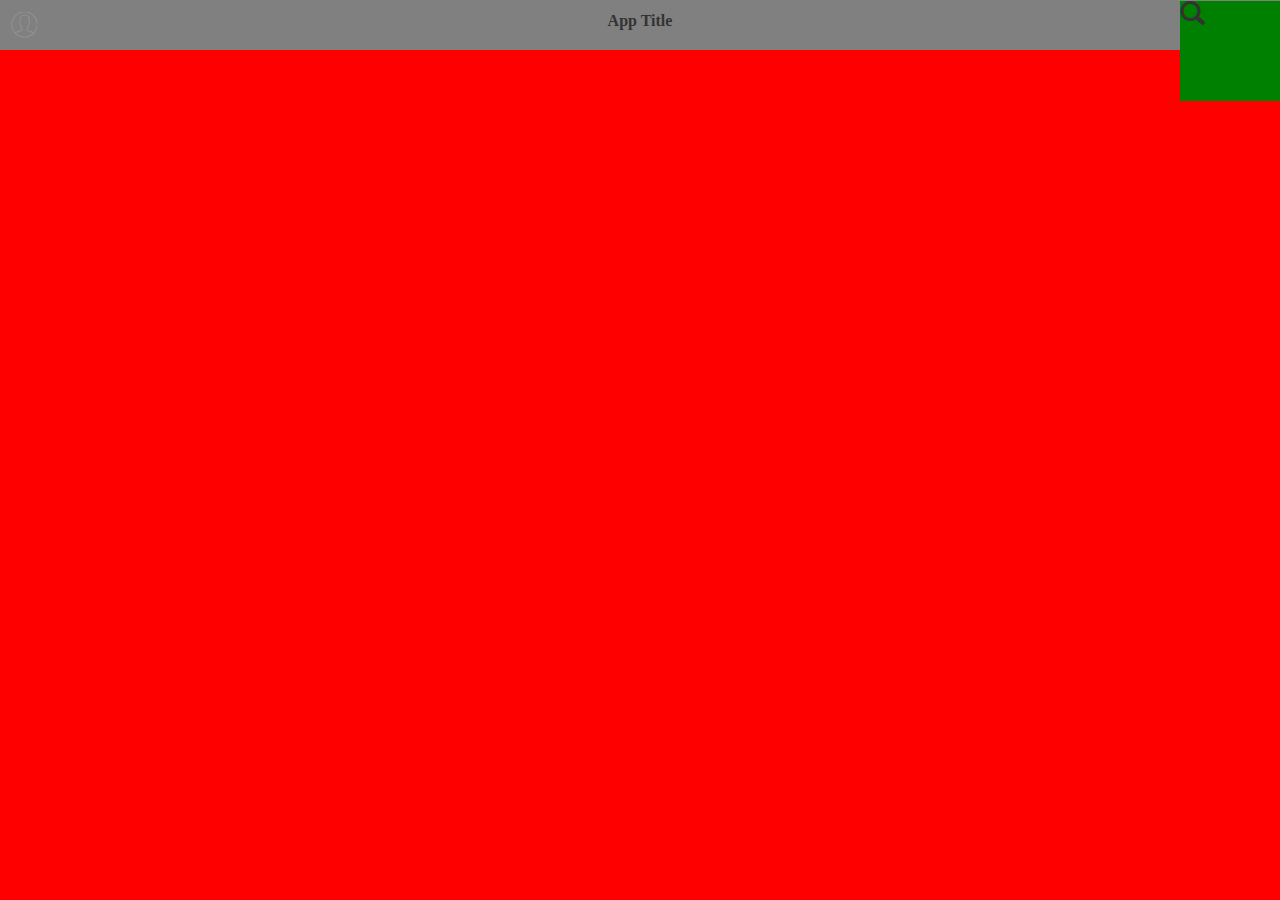
==== index.html @ a6d5f49a "Commit (10/6/14)" ====
<!doctype HTML>
<html>
	<head>
		<link rel="stylesheet" href="css/bootstrap.min.css">
		<link rel="stylesheet" href="css/style.css">
		<meta name="viewport" content="width=device-width, user-scalable=no" />
	</head>

	<body>
		<div class="menu">
			Stuff Here
		</div>
		<div class="row titlebar">
			<img src="images/account.png" class="login" />
			<div class="title">App Title</div>
			<span class="glyphicon glyphicon-search search"></span>
		</div>

		<script src="js/jquery-2.1.1.min.js"></script>
		<script src="js/bootstrap.min.js"></script>
	</body>
</html>
---- css/style.css ----
/* line 1, ../scss/style.scss */
body {
  background: red;
}

/* line 5, ../scss/style.scss */
.menu {
  width: 70%;
  display: none;
  position: absolute;
  background: orange;
  z-index: 9;
}

/* Title Bar */
/* line 14, ../scss/style.scss */
.titlebar {
  background: gray;
  height: 50px;
  /* expanding input CSS only */
}
/* line 18, ../scss/style.scss */
.titlebar .title {
  font-size: 16px;
  font-weight: bold;
  text-align: center;
  margin-top: 10px;
  font-family: "Georgia";
}
/* line 26, ../scss/style.scss */
.titlebar .login {
  width: 27px;
  margin: 11px 0 0 26px;
  position: absolute;
}
/* line 32, ../scss/style.scss */
.titlebar .search {
  width: 100px;
  font-size: 25px;
  background: green;
  position: absolute;
  right: 0;
  height: 100px;
}
/* line 43, ../scss/style.scss */
.titlebar #myInput {
  width: 30px;
  -webkit-transition: width 0.3s ease-in-out;
}
/* line 47, ../scss/style.scss */
.titlebar #myInput:focus {
  width: 100%;
  -webkit-transition: width 0.5s ease-in-out;
}
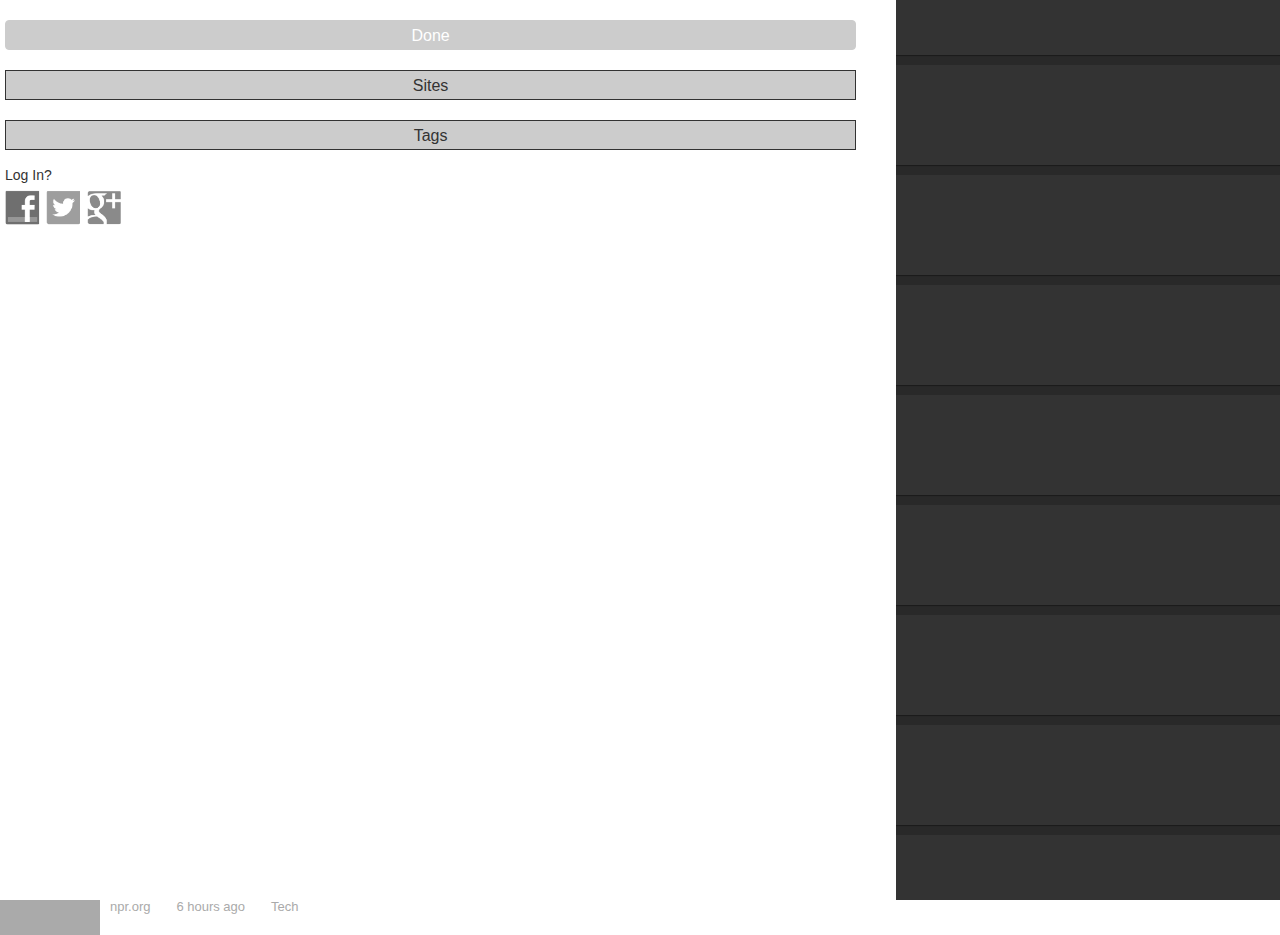
==== commit 3c690e6a: "For 10/20/14" ====
--- a/index.html
+++ b/index.html
@@ -8,15 +8,288 @@
 
 	<body>
 		<div class="menu">
-			Stuff Here
-		</div>
-		<div class="row titlebar">
+			<p><a class="btn btn-primary btn-md done" role="button">Done</a></p>
+
+
+			<p><a class="btn btn-primary btn-md sites" id="showmenusites" role="button">Sites</a></p>
+
+			<div class="menusites" style="display: none;">
+				<div class="input-group">
+  					<input type="text" class="form-control">
+				</div>
+
+				<div class="singleitem">
+					<div class="sitename">NPR</div>
+					<input type="checkbox" name="toggle" id="toggle">
+					<label for="toggle" class="onoffswitch"></label>
+				</div>
+
+				<div class="divideline"></div>
+
+				<div class="singleitem">
+					<div class="sitename">New York Times</div>
+				</div>
+
+				<div class="divideline"></div>
+
+				<div class="singleitem">
+					<div class="sitename">Huffington Post</div>
+				</div>
+
+				<div class="divideline"></div>
+
+				<div class="singleitem">
+					<div class="sitename">PBS</div>
+				</div>
+
+				<div class="divideline"></div>
+
+				<div class="singleitem">
+					<div class="sitename">Design Observer</div>
+				</div>
+
+				<div class="divideline"></div>
+
+				<div class="singleitem">
+					<div class="sitename">BBC News</div>
+				</div>
+
+				<div class="divideline"></div>
+
+				<div class="singleitem">
+					<div class="sitename">Upworthy</div>
+				</div>
+
+
+			</div>
+
+
+			<p><a class="btn btn-primary btn-md tags" id="showmenutags" role="button">Tags</a></p>
+
+			<div class="menutags" style="display: none;">
+				<div class="input-group">
+  				<input type="text" class="form-control">
+				</div>
+
+				<div class="singleitem">
+					<div class="sitename">Design</div>
+				</div>
+
+				<div class="divideline"></div>
+
+				<div class="singleitem">
+					<div class="sitename">Animals</div>
+				</div>
+
+				<div class="divideline"></div>
+
+				<div class="singleitem">
+					<div class="sitename">Gaming</div>
+				</div>
+
+				<div class="divideline"></div>
+
+				<div class="singleitem">
+					<div class="sitename">Music</div>
+				</div>
+
+				<div class="divideline"></div>
+
+				<div class="singleitem">
+					<div class="sitename">UX/UI</div>
+				</div>
+
+				<div class="divideline"></div>
+
+				<div class="singleitem">
+					<div class="sitename">Politics</div>
+				</div>
+
+				<div class="divideline"></div>
+
+				<div class="singleitem">
+					<div class="sitename">Technology</div>
+				</div>
+
+
+			</div>
+
+			<div class="loginsmtext">Log In?</div>
+
+			<div class="smcontainer">
+			<img src="images/facebook.png" class="smicon" />
+			<img src="images/twitter.png" class="smicon" />
+			<img src="images/googleplus.png" class="smicon" />
+		</div>
+
+		</div>
+
+
+		<div class="grayout">
+		</div>
+		<div class="wrap titlebar">
 			<img src="images/account.png" class="login" />
 			<div class="title">App Title</div>
-			<span class="glyphicon glyphicon-search search"></span>
-		</div>
+			<img src="images/search.png" class="search" />
+			<!-- <span class="glyphicon glyphicon-search search"></span> -->
+		</div>
+
+		<div class="wrap article-list">
+			<div class="wrap single">
+				<div class="placeholderimage">
+				</div>
+				<p class="articletitle">Lorem Ipsum Dolor Sit Amet</p>
+
+				<p class="articlebody">Maecenas mattis nulla eget maur element, nec dapibus est... </p>
+
+				<div class="varible">
+				<ul class="variablelist">
+				<li>npr.org</a></li>
+				<li>6 hours ago</a></li>
+				<li>Tech</a></li>
+				</ul>
+				</div>
+		</div>
+
+		<div class="wrap article-list">
+			<div class="wrap single">
+				<div class="placeholderimage">
+				</div>
+				<p class="articletitle">Lorem Ipsum Dolor Sit Amet</p>
+
+				<p class="articlebody">Maecenas mattis nulla eget maur element, nec dapibus est... </p>
+
+				<div class="varible">
+				<ul class="variablelist">
+				<li>npr.org</a></li>
+				<li>6 hours ago</a></li>
+				<li>Tech</a></li>
+				</ul>
+				</div>
+		</div>
+
+
+		<div class="wrap article-list">
+			<div class="wrap single">
+				<div class="placeholderimage">
+				</div>
+				<p class="articletitle">Lorem Ipsum Dolor Sit Amet</p>
+
+				<p class="articlebody">Maecenas mattis nulla eget maur element, nec dapibus est... </p>
+
+				<div class="varible">
+				<ul class="variablelist">
+				<li>npr.org</a></li>
+				<li>6 hours ago</a></li>
+				<li>Tech</a></li>
+				</ul>
+				</div>
+		</div>
+
+
+		<div class="wrap article-list">
+			<div class="wrap single">
+				<div class="placeholderimage">
+				</div>
+				<p class="articletitle">Lorem Ipsum Dolor Sit Amet</p>
+
+				<p class="articlebody">Maecenas mattis nulla eget maur element, nec dapibus est... </p>
+
+				<div class="varible">
+				<ul class="variablelist">
+				<li>npr.org</a></li>
+				<li>6 hours ago</a></li>
+				<li>Tech</a></li>
+				</ul>
+				</div>
+		</div>
+
+
+		<div class="wrap article-list">
+			<div class="wrap single">
+				<div class="placeholderimage">
+				</div>
+				<p class="articletitle">Lorem Ipsum Dolor Sit Amet</p>
+
+				<p class="articlebody">Maecenas mattis nulla eget maur element, nec dapibus est... </p>
+
+				<div class="varible">
+				<ul class="variablelist">
+				<li>npr.org</a></li>
+				<li>6 hours ago</a></li>
+				<li>Tech</a></li>
+				</ul>
+				</div>
+		</div>
+
+		<div class="wrap article-list">
+			<div class="wrap single">
+				<div class="placeholderimage">
+				</div>
+				<p class="articletitle">Lorem Ipsum Dolor Sit Amet</p>
+
+				<p class="articlebody">Maecenas mattis nulla eget maur element, nec dapibus est... </p>
+
+				<div class="varible">
+				<ul class="variablelist">
+				<li>npr.org</a></li>
+				<li>6 hours ago</a></li>
+				<li>Tech</a></li>
+				</ul>
+				</div>
+		</div>
+
+		<div class="wrap article-list">
+			<div class="wrap single">
+				<div class="placeholderimage">
+				</div>
+				<p class="articletitle">Lorem Ipsum Dolor Sit Amet</p>
+
+				<p class="articlebody">Maecenas mattis nulla eget maur element, nec dapibus est... </p>
+
+				<div class="varible">
+				<ul class="variablelist">
+				<li>npr.org</a></li>
+				<li>6 hours ago</a></li>
+				<li>Tech</a></li>
+				</ul>
+				</div>
+		</div>
+
+		<div class="wrap article-list">
+			<div class="wrap single">
+				<div class="placeholderimage">
+				</div>
+				<p class="articletitle">Lorem Ipsum Dolor Sit Amet</p>
+
+				<p class="articlebody">Maecenas mattis nulla eget maur element, nec dapibus est... </p>
+
+				<div class="varible">
+				<ul class="variablelist">
+				<li>npr.org</a></li>
+				<li>6 hours ago</a></li>
+				<li>Tech</a></li>
+				</ul>
+				</div>
+		</div>
+
 
 		<script src="js/jquery-2.1.1.min.js"></script>
 		<script src="js/bootstrap.min.js"></script>
+
+
+  <script>$(document).ready(function() {
+        $('#showmenutags').click(function() {
+                $('.menutags').slideToggle("fast");
+        });
+    });</script>
+
+      <script>$(document).ready(function() {
+        $('#showmenusites').click(function() {
+                $('.menusites').slideToggle("fast");
+        });
+    });</script>
+
+
 	</body>
 </html>--- a/css/style.css
+++ b/css/style.css
@@ -1,54 +1,411 @@
 /* line 1, ../scss/style.scss */
 body {
-  background: red;
+  background: #ccc;
 }
 
 /* line 5, ../scss/style.scss */
+.divideline {
+  width: 90%;
+  margin: 0 auto;
+  height: 1px;
+  background-color: #999;
+  margin-top: 15px;
+}
+
+/* line 13, ../scss/style.scss */
 .menu {
   width: 70%;
-  display: none;
-  position: absolute;
-  background: orange;
+  height: 100%;
+  /*display:none;*/
+  position: absolute;
+  background: #fff;
   z-index: 9;
+}
+/* line 21, ../scss/style.scss */
+.menu .done {
+  width: 95%;
+  height: 30px;
+  background-color: #ccc;
+  border-color: #ccc;
+  margin-top: 20px;
+  margin-left: 5px;
+  padding-top: 4px;
+  font-size: 16px;
+  font-family: 'Avenir', Helvetica, Arial, sans-serif;
+  font-weight: 400;
+}
+/* line 34, ../scss/style.scss */
+.menu .tags {
+  width: 95%;
+  height: 30px;
+  background-color: #ccc;
+  color: #333;
+  margin-top: 10px;
+  margin-left: 5px;
+  padding-top: 4px;
+  font-size: 16px;
+  font-family: 'Avenir', Helvetica, Arial, sans-serif;
+  font-weight: 400;
+  border: 1px solid;
+  border-radius: 0px;
+}
+/* line 49, ../scss/style.scss */
+.menu .menutags {
+  width: 95%;
+  height: 340px;
+  background-color: #eee;
+  margin-top: -10px;
+  margin-left: 5px;
+}
+/* line 56, ../scss/style.scss */
+.menu .menutags .input-group {
+  width: 95%;
+}
+/* line 60, ../scss/style.scss */
+.menu .menutags .form-control {
+  margin-left: 5px;
+  margin-top: 10px;
+  margin-bottom: 10px;
+}
+/* line 67, ../scss/style.scss */
+.menu .menutags .input-group .form-control:last-child, .menu .menutags .input-group-addon:last-child, .menu .menutags .input-group-btn:last-child > .btn, .menu .menutags .input-group-btn:last-child > .btn-group > .btn, .menu .menutags .input-group-btn:last-child > .dropdown-toggle, .menu .menutags .input-group-btn:first-child > .btn:not(:first-child), .menu .menutags .input-group-btn:first-child > .btn-group:not(:first-child) > .btn {
+  border-top-left-radius: 4px;
+  border-bottom-left-radius: 4px;
+}
+/* line 72, ../scss/style.scss */
+.menu .menutags .input-group .form-control:first-child, .menu .menutags .input-group-addon:first-child, .menu .menutags .input-group-btn:first-child > .btn, .menu .menutags .input-group-btn:first-child > .btn-group > .btn, .menu .menutags .input-group-btn:first-child > .dropdown-toggle, .menu .menutags .input-group-btn:last-child > .btn:not(:last-child):not(.dropdown-toggle), .menu .menutags .input-group-btn:last-child > .btn-group:not(:last-child) > .btn {
+  border-top-right-radius: 4px;
+  border-bottom-right-radius: 4px;
+}
+/* line 77, ../scss/style.scss */
+.menu .menutags .singleitem {
+  width: 95%;
+  height: 20px;
+  margin-left: 5px;
+  margin-top: 5px;
+}
+/* line 83, ../scss/style.scss */
+.menu .menutags .singleitem .sitename {
+  font-family: 'Avenir', Helvetica, Arial, sans-serif;
+  font-weight: 400;
+  color: #333;
+  float: left;
+  margin-top: 5px;
+  margin-left: 5px;
+}
+/* line 92, ../scss/style.scss */
+.menu .menutags .singleitem .onoffswitch {
+  float: right;
+  margin-right: 5px;
+}
+/* line 97, ../scss/style.scss */
+.menu .menutags .singleitem input#toggle {
+  max-height: 0;
+  max-width: 0;
+  opacity: 0;
+}
+/* line 103, ../scss/style.scss */
+.menu .menutags .singleitem input#toggle + label {
+  display: block;
+  position: relative;
+  box-shadow: inset 0 0 0px 1px #d5d5d5;
+  text-indent: -5000px;
+  height: 25px;
+  width: 50px;
+  border-radius: 15px;
+}
+/* line 113, ../scss/style.scss */
+.menu .menutags .singleitem input#toggle + label:before {
+  content: "";
+  position: absolute;
+  display: block;
+  height: 25px;
+  width: 25px;
+  top: 0;
+  left: 0;
+  border-radius: 15px;
+  background: rgba(19, 191, 17, 0);
+  -moz-transition: .25s ease-in-out;
+  -webkit-transition: .25s ease-in-out;
+  transition: .25s ease-in-out;
+}
+/* line 128, ../scss/style.scss */
+.menu .menutags .singleitem input#toggle + label:after {
+  content: "";
+  position: absolute;
+  display: block;
+  height: 25px;
+  width: 25px;
+  top: 0;
+  left: 0px;
+  border-radius: 15px;
+  background: white;
+  box-shadow: inset 0 0 0 1px rgba(0, 0, 0, 0.2), 0 2px 4px rgba(0, 0, 0, 0.2);
+  -moz-transition: .25s ease-in-out;
+  -webkit-transition: .25s ease-in-out;
+  transition: .25s ease-in-out;
+}
+/* line 144, ../scss/style.scss */
+.menu .menutags .singleitem input#toggle:checked + label:before {
+  width: 50px;
+  background: #13bf11;
+}
+/* line 149, ../scss/style.scss */
+.menu .menutags .singleitem input#toggle:checked + label:after {
+  left: 30px;
+  box-shadow: inset 0 0 0 1px #13bf11, 0 2px 4px rgba(0, 0, 0, 0.2);
+}
+/* line 158, ../scss/style.scss */
+.menu .sites {
+  width: 95%;
+  height: 30px;
+  background-color: #ccc;
+  color: #333;
+  margin-top: 10px;
+  margin-left: 5px;
+  padding-top: 4px;
+  font-size: 16px;
+  font-family: 'Avenir', Helvetica, Arial, sans-serif;
+  font-weight: 400;
+  border: 1px solid;
+  border-radius: 0px;
+}
+/* line 173, ../scss/style.scss */
+.menu .menusites {
+  width: 95%;
+  height: 340px;
+  background-color: #eee;
+  margin-top: -10px;
+  margin-left: 5px;
+}
+/* line 181, ../scss/style.scss */
+.menu .menusites .input-group {
+  width: 95%;
+}
+/* line 185, ../scss/style.scss */
+.menu .menusites .form-control {
+  margin-left: 5px;
+  margin-top: 10px;
+  margin-bottom: 10px;
+}
+/* line 192, ../scss/style.scss */
+.menu .menusites .input-group .form-control:last-child, .menu .menusites .input-group-addon:last-child, .menu .menusites .input-group-btn:last-child > .btn, .menu .menusites .input-group-btn:last-child > .btn-group > .btn, .menu .menusites .input-group-btn:last-child > .dropdown-toggle, .menu .menusites .input-group-btn:first-child > .btn:not(:first-child), .menu .menusites .input-group-btn:first-child > .btn-group:not(:first-child) > .btn {
+  border-top-left-radius: 4px;
+  border-bottom-left-radius: 4px;
+}
+/* line 197, ../scss/style.scss */
+.menu .menusites .input-group .form-control:first-child, .menu .menusites .input-group-addon:first-child, .menu .menusites .input-group-btn:first-child > .btn, .menu .menusites .input-group-btn:first-child > .btn-group > .btn, .menu .menusites .input-group-btn:first-child > .dropdown-toggle, .menu .menusites .input-group-btn:last-child > .btn:not(:last-child):not(.dropdown-toggle), .menu .menusites .input-group-btn:last-child > .btn-group:not(:last-child) > .btn {
+  border-top-right-radius: 4px;
+  border-bottom-right-radius: 4px;
+}
+/* line 202, ../scss/style.scss */
+.menu .menusites .singleitem {
+  width: 95%;
+  height: 20px;
+  margin-left: 5px;
+  margin-top: 5px;
+}
+/* line 208, ../scss/style.scss */
+.menu .menusites .singleitem .sitename {
+  font-family: 'Avenir', Helvetica, Arial, sans-serif;
+  font-weight: 400;
+  color: #333;
+  float: left;
+  margin-top: 5px;
+  margin-left: 5px;
+}
+/* line 217, ../scss/style.scss */
+.menu .menusites .singleitem .onoffswitch {
+  float: right;
+  margin-right: 5px;
+}
+/* line 222, ../scss/style.scss */
+.menu .menusites .singleitem input#toggle {
+  max-height: 0;
+  max-width: 0;
+  opacity: 0;
+}
+/* line 228, ../scss/style.scss */
+.menu .menusites .singleitem input#toggle + label {
+  display: block;
+  position: relative;
+  box-shadow: inset 0 0 0px 1px #d5d5d5;
+  text-indent: -5000px;
+  height: 25px;
+  width: 50px;
+  border-radius: 15px;
+}
+/* line 238, ../scss/style.scss */
+.menu .menusites .singleitem input#toggle + label:before {
+  content: "";
+  position: absolute;
+  display: block;
+  height: 25px;
+  width: 25px;
+  top: 0;
+  left: 0;
+  border-radius: 15px;
+  background: rgba(19, 191, 17, 0);
+  -moz-transition: .25s ease-in-out;
+  -webkit-transition: .25s ease-in-out;
+  transition: .25s ease-in-out;
+}
+/* line 253, ../scss/style.scss */
+.menu .menusites .singleitem input#toggle + label:after {
+  content: "";
+  position: absolute;
+  display: block;
+  height: 25px;
+  width: 25px;
+  top: 0;
+  left: 0px;
+  border-radius: 15px;
+  background: white;
+  box-shadow: inset 0 0 0 1px rgba(0, 0, 0, 0.2), 0 2px 4px rgba(0, 0, 0, 0.2);
+  -moz-transition: .25s ease-in-out;
+  -webkit-transition: .25s ease-in-out;
+  transition: .25s ease-in-out;
+}
+/* line 269, ../scss/style.scss */
+.menu .menusites .singleitem input#toggle:checked + label:before {
+  width: 50px;
+  background: #13bf11;
+}
+/* line 274, ../scss/style.scss */
+.menu .menusites .singleitem input#toggle:checked + label:after {
+  left: 30px;
+  box-shadow: inset 0 0 0 1px #13bf11, 0 2px 4px rgba(0, 0, 0, 0.2);
+}
+/* line 284, ../scss/style.scss */
+.menu .loginsmtext {
+  font-size: 14px;
+  font-family: 'Avenir', Helvetica, Arial, sans-serif;
+  font-weight: 400;
+  margin-left: 5px;
+  margin-top: 15px;
+}
+/* line 292, ../scss/style.scss */
+.menu .smcontainer {
+  width: 100%;
+  margin-left: 5px;
+  margin-top: 5px;
+}
+/* line 298, ../scss/style.scss */
+.menu .smicon {
+  width: 35px;
+  margin-right: 2px;
+}
+
+/* line 306, ../scss/style.scss */
+.grayout {
+  width: 100%;
+  height: 100%;
+  /*display:none;*/
+  position: absolute;
+  background: #000;
+  z-index: 8;
+  opacity: 0.8;
+  filter: alpha(opacity=80);
+  /* For IE8 and earlier */
 }
 
 /* Title Bar */
-/* line 14, ../scss/style.scss */
+/* line 318, ../scss/style.scss */
 .titlebar {
-  background: gray;
-  height: 50px;
+  background: #fff;
+  height: 55px;
+  box-shadow: 0px 1px 1px #888888;
   /* expanding input CSS only */
 }
-/* line 18, ../scss/style.scss */
+/* line 323, ../scss/style.scss */
 .titlebar .title {
-  font-size: 16px;
+  font-size: 20px;
   font-weight: bold;
   text-align: center;
-  margin-top: 10px;
-  font-family: "Georgia";
-}
-/* line 26, ../scss/style.scss */
+  padding-top: 15px;
+  font-family: 'Avenir', Helvetica, Arial, sans-serif;
+  font-weight: 300;
+}
+/* line 332, ../scss/style.scss */
 .titlebar .login {
-  width: 27px;
-  margin: 11px 0 0 26px;
-  position: absolute;
-}
-/* line 32, ../scss/style.scss */
+  width: 30px;
+  margin: 12px 0 0 15px;
+  position: absolute;
+}
+/* line 338, ../scss/style.scss */
 .titlebar .search {
-  width: 100px;
-  font-size: 25px;
-  background: green;
-  position: absolute;
-  right: 0;
-  height: 100px;
-}
-/* line 43, ../scss/style.scss */
+  width: 25px;
+  position: absolute;
+  float: right;
+  margin: -27px 0 0 280px;
+}
+/* line 347, ../scss/style.scss */
 .titlebar #myInput {
   width: 30px;
   -webkit-transition: width 0.3s ease-in-out;
 }
-/* line 47, ../scss/style.scss */
+/* line 351, ../scss/style.scss */
 .titlebar #myInput:focus {
   width: 100%;
   -webkit-transition: width 0.5s ease-in-out;
 }
+
+/* line 357, ../scss/style.scss */
+.article-list {
+  height: 100%;
+}
+/* line 360, ../scss/style.scss */
+.article-list .single {
+  height: 100px;
+  background-color: #fff;
+  margin-top: 10px;
+  box-shadow: 0px 1px 1px #888888;
+}
+/* line 366, ../scss/style.scss */
+.article-list .single p.articletitle {
+  font-family: 'Avenir-Medium', Helvetica, Arial, sans-serif;
+  font-size: 15px;
+  margin-left: 110px;
+  padding-top: 9px;
+}
+/* line 373, ../scss/style.scss */
+.article-list .single p.articlebody {
+  font-family: 'Avenir', Helvetica, Arial, sans-serif;
+  font-weight: 200;
+  font-size: 13px;
+  margin-left: 110px;
+  margin-right: 10px;
+  margin-top: -3px;
+}
+/* line 382, ../scss/style.scss */
+.article-list .single p.articlesite {
+  font-family: 'Avenir', Helvetica, Arial, sans-serif;
+  font-weight: 200;
+  font-size: 13px;
+  margin-left: 110px;
+  margin-right: 10px;
+  margin-top: -3px;
+}
+/* line 391, ../scss/style.scss */
+.article-list .single .varible {
+  margin-top: -5px;
+}
+/* line 394, ../scss/style.scss */
+.article-list .single .variablelist li {
+  display: inline;
+  list-style-type: none;
+  font-family: 'Avenir', Helvetica, Arial, sans-serif;
+  font-weight: 200;
+  font-size: 13px;
+  color: #aaa;
+  margin-left: 10px;
+  margin-right: 10px;
+  padding-right: 2px;
+}
+/* line 406, ../scss/style.scss */
+.article-list .single .placeholderimage {
+  width: 100px;
+  height: 100px;
+  background-color: #aaa;
+  float: left;
+}
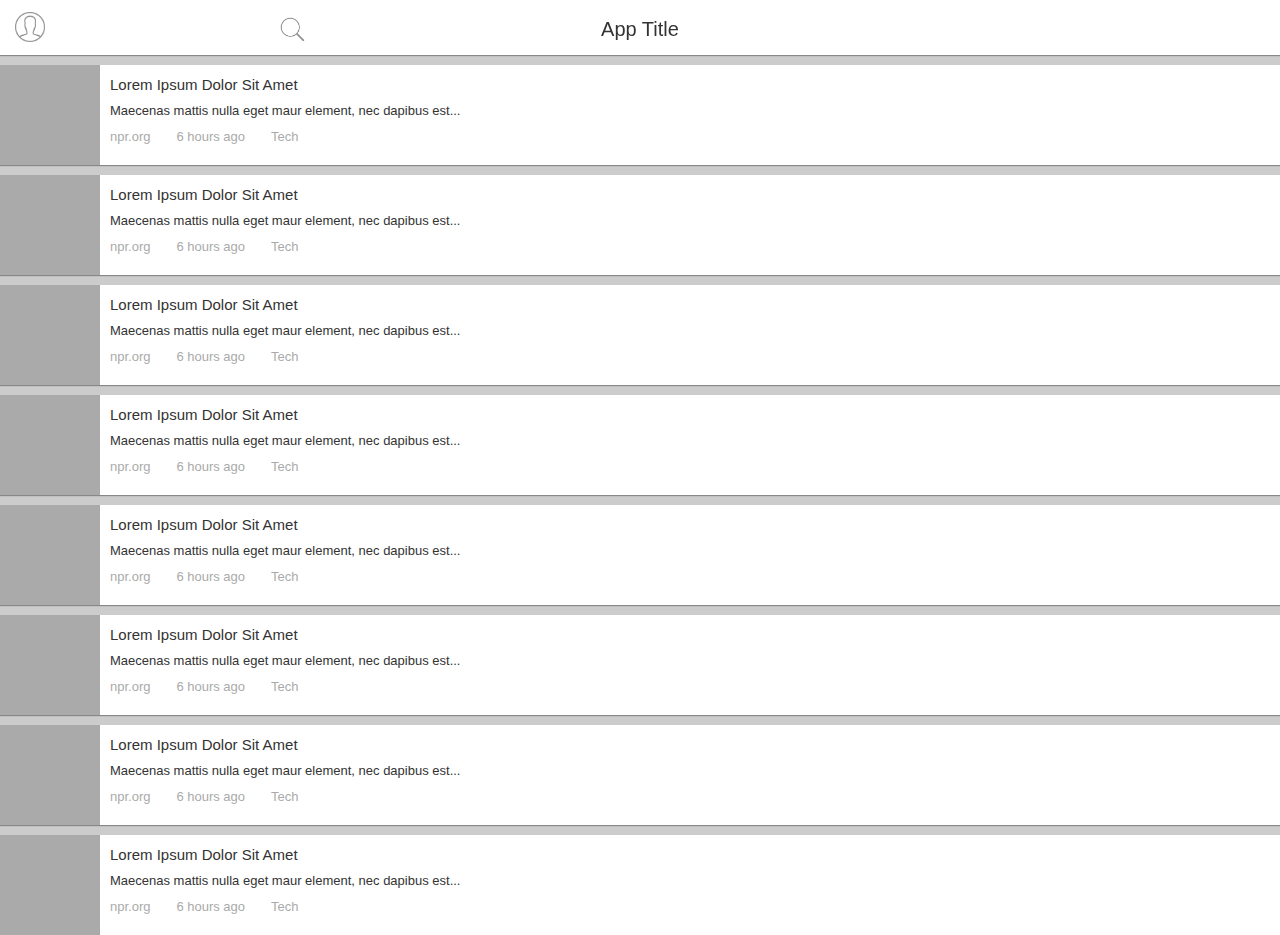
==== commit a12d6788: "Bunch of Fixes" ====
--- a/index.html
+++ b/index.html
@@ -3,12 +3,13 @@
 	<head>
 		<link rel="stylesheet" href="css/bootstrap.min.css">
 		<link rel="stylesheet" href="css/style.css">
+		<link rel="stylesheet" href="css/switchery.css">
 		<meta name="viewport" content="width=device-width, user-scalable=no" />
 	</head>
 
 	<body>
 		<div class="menu">
-			<p><a class="btn btn-primary btn-md done" role="button">Done</a></p>
+			<p><a class="btn btn-primary btn-md done flyout-done" role="button">Done</a></p>
 
 
 			<p><a class="btn btn-primary btn-md sites" id="showmenusites" role="button">Sites</a></p>
@@ -28,6 +29,9 @@
 
 				<div class="singleitem">
 					<div class="sitename">New York Times</div>
+					<input type="checkbox" name="toggle" id="toggle">
+		
+					<label for="toggle" class="onoffswitch"></label>
 				</div>
 
 				<div class="divideline"></div>
@@ -128,168 +132,159 @@
 		<div class="grayout">
 		</div>
 		<div class="wrap titlebar">
-			<img src="images/account.png" class="login" />
+			<img src="images/account.png" class="login flyout" />
 			<div class="title">App Title</div>
 			<img src="images/search.png" class="search" />
 			<!-- <span class="glyphicon glyphicon-search search"></span> -->
 		</div>
 
-		<div class="wrap article-list">
-			<div class="wrap single">
-				<div class="placeholderimage">
-				</div>
-				<p class="articletitle">Lorem Ipsum Dolor Sit Amet</p>
-
-				<p class="articlebody">Maecenas mattis nulla eget maur element, nec dapibus est... </p>
-
-				<div class="varible">
-				<ul class="variablelist">
-				<li>npr.org</a></li>
-				<li>6 hours ago</a></li>
-				<li>Tech</a></li>
-				</ul>
-				</div>
-		</div>
-
-		<div class="wrap article-list">
-			<div class="wrap single">
-				<div class="placeholderimage">
-				</div>
-				<p class="articletitle">Lorem Ipsum Dolor Sit Amet</p>
-
-				<p class="articlebody">Maecenas mattis nulla eget maur element, nec dapibus est... </p>
-
-				<div class="varible">
-				<ul class="variablelist">
-				<li>npr.org</a></li>
-				<li>6 hours ago</a></li>
-				<li>Tech</a></li>
-				</ul>
-				</div>
-		</div>
-
-
-		<div class="wrap article-list">
-			<div class="wrap single">
-				<div class="placeholderimage">
-				</div>
-				<p class="articletitle">Lorem Ipsum Dolor Sit Amet</p>
-
-				<p class="articlebody">Maecenas mattis nulla eget maur element, nec dapibus est... </p>
-
-				<div class="varible">
-				<ul class="variablelist">
-				<li>npr.org</a></li>
-				<li>6 hours ago</a></li>
-				<li>Tech</a></li>
-				</ul>
-				</div>
-		</div>
-
-
-		<div class="wrap article-list">
-			<div class="wrap single">
-				<div class="placeholderimage">
-				</div>
-				<p class="articletitle">Lorem Ipsum Dolor Sit Amet</p>
-
-				<p class="articlebody">Maecenas mattis nulla eget maur element, nec dapibus est... </p>
-
-				<div class="varible">
-				<ul class="variablelist">
-				<li>npr.org</a></li>
-				<li>6 hours ago</a></li>
-				<li>Tech</a></li>
-				</ul>
-				</div>
-		</div>
-
-
-		<div class="wrap article-list">
-			<div class="wrap single">
-				<div class="placeholderimage">
-				</div>
-				<p class="articletitle">Lorem Ipsum Dolor Sit Amet</p>
-
-				<p class="articlebody">Maecenas mattis nulla eget maur element, nec dapibus est... </p>
-
-				<div class="varible">
-				<ul class="variablelist">
-				<li>npr.org</a></li>
-				<li>6 hours ago</a></li>
-				<li>Tech</a></li>
-				</ul>
-				</div>
-		</div>
-
-		<div class="wrap article-list">
-			<div class="wrap single">
-				<div class="placeholderimage">
-				</div>
-				<p class="articletitle">Lorem Ipsum Dolor Sit Amet</p>
-
-				<p class="articlebody">Maecenas mattis nulla eget maur element, nec dapibus est... </p>
-
-				<div class="varible">
-				<ul class="variablelist">
-				<li>npr.org</a></li>
-				<li>6 hours ago</a></li>
-				<li>Tech</a></li>
-				</ul>
-				</div>
-		</div>
-
-		<div class="wrap article-list">
-			<div class="wrap single">
-				<div class="placeholderimage">
-				</div>
-				<p class="articletitle">Lorem Ipsum Dolor Sit Amet</p>
-
-				<p class="articlebody">Maecenas mattis nulla eget maur element, nec dapibus est... </p>
-
-				<div class="varible">
-				<ul class="variablelist">
-				<li>npr.org</a></li>
-				<li>6 hours ago</a></li>
-				<li>Tech</a></li>
-				</ul>
-				</div>
-		</div>
-
-		<div class="wrap article-list">
-			<div class="wrap single">
-				<div class="placeholderimage">
-				</div>
-				<p class="articletitle">Lorem Ipsum Dolor Sit Amet</p>
-
-				<p class="articlebody">Maecenas mattis nulla eget maur element, nec dapibus est... </p>
-
-				<div class="varible">
-				<ul class="variablelist">
-				<li>npr.org</a></li>
-				<li>6 hours ago</a></li>
-				<li>Tech</a></li>
-				</ul>
-				</div>
-		</div>
-
+		<div class="article-container">
+				<div class="wrap article-list">
+					<div class="wrap single">
+						<div class="placeholderimage">
+						</div>
+						<p class="articletitle">Lorem Ipsum Dolor Sit Amet</p>
+
+						<p class="articlebody">Maecenas mattis nulla eget maur element, nec dapibus est... </p>
+
+						<div class="varible">
+						<ul class="variablelist">
+						<li>npr.org</a></li>
+						<li>6 hours ago</a></li>
+						<li>Tech</a></li>
+						</ul>
+						</div>
+				</div>
+
+				<div class="wrap article-list">
+					<div class="wrap single">
+						<div class="placeholderimage">
+						</div>
+						<p class="articletitle">Lorem Ipsum Dolor Sit Amet</p>
+
+						<p class="articlebody">Maecenas mattis nulla eget maur element, nec dapibus est... </p>
+
+						<div class="varible">
+						<ul class="variablelist">
+						<li>npr.org</a></li>
+						<li>6 hours ago</a></li>
+						<li>Tech</a></li>
+						</ul>
+						</div>
+				</div>
+
+
+				<div class="wrap article-list">
+					<div class="wrap single">
+						<div class="placeholderimage">
+						</div>
+						<p class="articletitle">Lorem Ipsum Dolor Sit Amet</p>
+
+						<p class="articlebody">Maecenas mattis nulla eget maur element, nec dapibus est... </p>
+
+						<div class="varible">
+						<ul class="variablelist">
+						<li>npr.org</a></li>
+						<li>6 hours ago</a></li>
+						<li>Tech</a></li>
+						</ul>
+						</div>
+				</div>
+
+
+				<div class="wrap article-list">
+					<div class="wrap single">
+						<div class="placeholderimage">
+						</div>
+						<p class="articletitle">Lorem Ipsum Dolor Sit Amet</p>
+
+						<p class="articlebody">Maecenas mattis nulla eget maur element, nec dapibus est... </p>
+
+						<div class="varible">
+						<ul class="variablelist">
+						<li>npr.org</a></li>
+						<li>6 hours ago</a></li>
+						<li>Tech</a></li>
+						</ul>
+						</div>
+				</div>
+
+
+				<div class="wrap article-list">
+					<div class="wrap single">
+						<div class="placeholderimage">
+						</div>
+						<p class="articletitle">Lorem Ipsum Dolor Sit Amet</p>
+
+						<p class="articlebody">Maecenas mattis nulla eget maur element, nec dapibus est... </p>
+
+						<div class="varible">
+						<ul class="variablelist">
+						<li>npr.org</a></li>
+						<li>6 hours ago</a></li>
+						<li>Tech</a></li>
+						</ul>
+						</div>
+				</div>
+
+				<div class="wrap article-list">
+					<div class="wrap single">
+						<div class="placeholderimage">
+						</div>
+						<p class="articletitle">Lorem Ipsum Dolor Sit Amet</p>
+
+						<p class="articlebody">Maecenas mattis nulla eget maur element, nec dapibus est... </p>
+
+						<div class="varible">
+						<ul class="variablelist">
+						<li>npr.org</a></li>
+						<li>6 hours ago</a></li>
+						<li>Tech</a></li>
+						</ul>
+						</div>
+				</div>
+
+				<div class="wrap article-list">
+					<div class="wrap single">
+						<div class="placeholderimage">
+						</div>
+						<p class="articletitle">Lorem Ipsum Dolor Sit Amet</p>
+
+						<p class="articlebody">Maecenas mattis nulla eget maur element, nec dapibus est... </p>
+
+						<div class="varible">
+						<ul class="variablelist">
+						<li>npr.org</a></li>
+						<li>6 hours ago</a></li>
+						<li>Tech</a></li>
+						</ul>
+						</div>
+				</div>
+
+				<div class="wrap article-list">
+					<div class="wrap single">
+						<div class="placeholderimage">
+						</div>
+						<p class="articletitle">Lorem Ipsum Dolor Sit Amet</p>
+
+						<p class="articlebody">Maecenas mattis nulla eget maur element, nec dapibus est... </p>
+
+						<div class="varible">
+						<ul class="variablelist">
+						<li>npr.org</a></li>
+						<li>6 hours ago</a></li>
+						<li>Tech</a></li>
+						</ul>
+						</div>
+				</div>
+			</div>
 
 		<script src="js/jquery-2.1.1.min.js"></script>
+		<script src="js/scripts.js"></script>
 		<script src="js/bootstrap.min.js"></script>
 
 
-  <script>$(document).ready(function() {
-        $('#showmenutags').click(function() {
-                $('.menutags').slideToggle("fast");
-        });
-    });</script>
-
-      <script>$(document).ready(function() {
-        $('#showmenusites').click(function() {
-                $('.menusites').slideToggle("fast");
-        });
-    });</script>
-
+ 
 
 	</body>
 </html>--- a/css/style.css
+++ b/css/style.css
@@ -15,13 +15,14 @@
 /* line 13, ../scss/style.scss */
 .menu {
   width: 70%;
-  height: 100%;
+  min-height: 100%;
   /*display:none;*/
   position: absolute;
+  margin-left: -100%;
   background: #fff;
   z-index: 9;
 }
-/* line 21, ../scss/style.scss */
+/* line 22, ../scss/style.scss */
 .menu .done {
   width: 95%;
   height: 30px;
@@ -34,7 +35,7 @@
   font-family: 'Avenir', Helvetica, Arial, sans-serif;
   font-weight: 400;
 }
-/* line 34, ../scss/style.scss */
+/* line 35, ../scss/style.scss */
 .menu .tags {
   width: 95%;
   height: 30px;
@@ -49,7 +50,7 @@
   border: 1px solid;
   border-radius: 0px;
 }
-/* line 49, ../scss/style.scss */
+/* line 50, ../scss/style.scss */
 .menu .menutags {
   width: 95%;
   height: 340px;
@@ -57,34 +58,34 @@
   margin-top: -10px;
   margin-left: 5px;
 }
-/* line 56, ../scss/style.scss */
+/* line 57, ../scss/style.scss */
 .menu .menutags .input-group {
   width: 95%;
 }
-/* line 60, ../scss/style.scss */
+/* line 61, ../scss/style.scss */
 .menu .menutags .form-control {
   margin-left: 5px;
   margin-top: 10px;
   margin-bottom: 10px;
 }
-/* line 67, ../scss/style.scss */
+/* line 68, ../scss/style.scss */
 .menu .menutags .input-group .form-control:last-child, .menu .menutags .input-group-addon:last-child, .menu .menutags .input-group-btn:last-child > .btn, .menu .menutags .input-group-btn:last-child > .btn-group > .btn, .menu .menutags .input-group-btn:last-child > .dropdown-toggle, .menu .menutags .input-group-btn:first-child > .btn:not(:first-child), .menu .menutags .input-group-btn:first-child > .btn-group:not(:first-child) > .btn {
   border-top-left-radius: 4px;
   border-bottom-left-radius: 4px;
 }
-/* line 72, ../scss/style.scss */
+/* line 73, ../scss/style.scss */
 .menu .menutags .input-group .form-control:first-child, .menu .menutags .input-group-addon:first-child, .menu .menutags .input-group-btn:first-child > .btn, .menu .menutags .input-group-btn:first-child > .btn-group > .btn, .menu .menutags .input-group-btn:first-child > .dropdown-toggle, .menu .menutags .input-group-btn:last-child > .btn:not(:last-child):not(.dropdown-toggle), .menu .menutags .input-group-btn:last-child > .btn-group:not(:last-child) > .btn {
   border-top-right-radius: 4px;
   border-bottom-right-radius: 4px;
 }
-/* line 77, ../scss/style.scss */
+/* line 78, ../scss/style.scss */
 .menu .menutags .singleitem {
   width: 95%;
   height: 20px;
   margin-left: 5px;
   margin-top: 5px;
 }
-/* line 83, ../scss/style.scss */
+/* line 84, ../scss/style.scss */
 .menu .menutags .singleitem .sitename {
   font-family: 'Avenir', Helvetica, Arial, sans-serif;
   font-weight: 400;
@@ -93,18 +94,18 @@
   margin-top: 5px;
   margin-left: 5px;
 }
-/* line 92, ../scss/style.scss */
+/* line 93, ../scss/style.scss */
 .menu .menutags .singleitem .onoffswitch {
   float: right;
   margin-right: 5px;
 }
-/* line 97, ../scss/style.scss */
+/* line 98, ../scss/style.scss */
 .menu .menutags .singleitem input#toggle {
   max-height: 0;
   max-width: 0;
   opacity: 0;
 }
-/* line 103, ../scss/style.scss */
+/* line 104, ../scss/style.scss */
 .menu .menutags .singleitem input#toggle + label {
   display: block;
   position: relative;
@@ -114,7 +115,7 @@
   width: 50px;
   border-radius: 15px;
 }
-/* line 113, ../scss/style.scss */
+/* line 114, ../scss/style.scss */
 .menu .menutags .singleitem input#toggle + label:before {
   content: "";
   position: absolute;
@@ -129,7 +130,7 @@
   -webkit-transition: .25s ease-in-out;
   transition: .25s ease-in-out;
 }
-/* line 128, ../scss/style.scss */
+/* line 129, ../scss/style.scss */
 .menu .menutags .singleitem input#toggle + label:after {
   content: "";
   position: absolute;
@@ -145,17 +146,17 @@
   -webkit-transition: .25s ease-in-out;
   transition: .25s ease-in-out;
 }
-/* line 144, ../scss/style.scss */
+/* line 145, ../scss/style.scss */
 .menu .menutags .singleitem input#toggle:checked + label:before {
   width: 50px;
   background: #13bf11;
 }
-/* line 149, ../scss/style.scss */
+/* line 150, ../scss/style.scss */
 .menu .menutags .singleitem input#toggle:checked + label:after {
   left: 30px;
   box-shadow: inset 0 0 0 1px #13bf11, 0 2px 4px rgba(0, 0, 0, 0.2);
 }
-/* line 158, ../scss/style.scss */
+/* line 159, ../scss/style.scss */
 .menu .sites {
   width: 95%;
   height: 30px;
@@ -170,7 +171,7 @@
   border: 1px solid;
   border-radius: 0px;
 }
-/* line 173, ../scss/style.scss */
+/* line 174, ../scss/style.scss */
 .menu .menusites {
   width: 95%;
   height: 340px;
@@ -178,34 +179,34 @@
   margin-top: -10px;
   margin-left: 5px;
 }
-/* line 181, ../scss/style.scss */
+/* line 182, ../scss/style.scss */
 .menu .menusites .input-group {
   width: 95%;
 }
-/* line 185, ../scss/style.scss */
+/* line 186, ../scss/style.scss */
 .menu .menusites .form-control {
   margin-left: 5px;
   margin-top: 10px;
   margin-bottom: 10px;
 }
-/* line 192, ../scss/style.scss */
+/* line 193, ../scss/style.scss */
 .menu .menusites .input-group .form-control:last-child, .menu .menusites .input-group-addon:last-child, .menu .menusites .input-group-btn:last-child > .btn, .menu .menusites .input-group-btn:last-child > .btn-group > .btn, .menu .menusites .input-group-btn:last-child > .dropdown-toggle, .menu .menusites .input-group-btn:first-child > .btn:not(:first-child), .menu .menusites .input-group-btn:first-child > .btn-group:not(:first-child) > .btn {
   border-top-left-radius: 4px;
   border-bottom-left-radius: 4px;
 }
-/* line 197, ../scss/style.scss */
+/* line 198, ../scss/style.scss */
 .menu .menusites .input-group .form-control:first-child, .menu .menusites .input-group-addon:first-child, .menu .menusites .input-group-btn:first-child > .btn, .menu .menusites .input-group-btn:first-child > .btn-group > .btn, .menu .menusites .input-group-btn:first-child > .dropdown-toggle, .menu .menusites .input-group-btn:last-child > .btn:not(:last-child):not(.dropdown-toggle), .menu .menusites .input-group-btn:last-child > .btn-group:not(:last-child) > .btn {
   border-top-right-radius: 4px;
   border-bottom-right-radius: 4px;
 }
-/* line 202, ../scss/style.scss */
+/* line 203, ../scss/style.scss */
 .menu .menusites .singleitem {
   width: 95%;
   height: 20px;
   margin-left: 5px;
   margin-top: 5px;
 }
-/* line 208, ../scss/style.scss */
+/* line 209, ../scss/style.scss */
 .menu .menusites .singleitem .sitename {
   font-family: 'Avenir', Helvetica, Arial, sans-serif;
   font-weight: 400;
@@ -214,18 +215,18 @@
   margin-top: 5px;
   margin-left: 5px;
 }
-/* line 217, ../scss/style.scss */
+/* line 218, ../scss/style.scss */
 .menu .menusites .singleitem .onoffswitch {
   float: right;
   margin-right: 5px;
 }
-/* line 222, ../scss/style.scss */
+/* line 223, ../scss/style.scss */
 .menu .menusites .singleitem input#toggle {
   max-height: 0;
   max-width: 0;
   opacity: 0;
 }
-/* line 228, ../scss/style.scss */
+/* line 229, ../scss/style.scss */
 .menu .menusites .singleitem input#toggle + label {
   display: block;
   position: relative;
@@ -235,7 +236,7 @@
   width: 50px;
   border-radius: 15px;
 }
-/* line 238, ../scss/style.scss */
+/* line 239, ../scss/style.scss */
 .menu .menusites .singleitem input#toggle + label:before {
   content: "";
   position: absolute;
@@ -250,7 +251,7 @@
   -webkit-transition: .25s ease-in-out;
   transition: .25s ease-in-out;
 }
-/* line 253, ../scss/style.scss */
+/* line 254, ../scss/style.scss */
 .menu .menusites .singleitem input#toggle + label:after {
   content: "";
   position: absolute;
@@ -266,17 +267,17 @@
   -webkit-transition: .25s ease-in-out;
   transition: .25s ease-in-out;
 }
-/* line 269, ../scss/style.scss */
+/* line 270, ../scss/style.scss */
 .menu .menusites .singleitem input#toggle:checked + label:before {
   width: 50px;
   background: #13bf11;
 }
-/* line 274, ../scss/style.scss */
+/* line 275, ../scss/style.scss */
 .menu .menusites .singleitem input#toggle:checked + label:after {
   left: 30px;
   box-shadow: inset 0 0 0 1px #13bf11, 0 2px 4px rgba(0, 0, 0, 0.2);
 }
-/* line 284, ../scss/style.scss */
+/* line 285, ../scss/style.scss */
 .menu .loginsmtext {
   font-size: 14px;
   font-family: 'Avenir', Helvetica, Arial, sans-serif;
@@ -284,24 +285,24 @@
   margin-left: 5px;
   margin-top: 15px;
 }
-/* line 292, ../scss/style.scss */
+/* line 293, ../scss/style.scss */
 .menu .smcontainer {
   width: 100%;
   margin-left: 5px;
   margin-top: 5px;
 }
-/* line 298, ../scss/style.scss */
+/* line 299, ../scss/style.scss */
 .menu .smicon {
   width: 35px;
   margin-right: 2px;
 }
 
-/* line 306, ../scss/style.scss */
+/* line 307, ../scss/style.scss */
 .grayout {
   width: 100%;
-  height: 100%;
-  /*display:none;*/
-  position: absolute;
+  min-height: 100%;
+  display: none;
+  position: fixed;
   background: #000;
   z-index: 8;
   opacity: 0.8;
@@ -310,14 +311,17 @@
 }
 
 /* Title Bar */
-/* line 318, ../scss/style.scss */
+/* line 319, ../scss/style.scss */
 .titlebar {
   background: #fff;
   height: 55px;
   box-shadow: 0px 1px 1px #888888;
+  position: fixed;
+  z-index: 1;
+  width: 100%;
   /* expanding input CSS only */
 }
-/* line 323, ../scss/style.scss */
+/* line 327, ../scss/style.scss */
 .titlebar .title {
   font-size: 20px;
   font-weight: bold;
@@ -326,50 +330,54 @@
   font-family: 'Avenir', Helvetica, Arial, sans-serif;
   font-weight: 300;
 }
-/* line 332, ../scss/style.scss */
+/* line 336, ../scss/style.scss */
 .titlebar .login {
   width: 30px;
   margin: 12px 0 0 15px;
   position: absolute;
 }
-/* line 338, ../scss/style.scss */
+/* line 342, ../scss/style.scss */
 .titlebar .search {
   width: 25px;
   position: absolute;
   float: right;
   margin: -27px 0 0 280px;
 }
-/* line 347, ../scss/style.scss */
+/* line 351, ../scss/style.scss */
 .titlebar #myInput {
   width: 30px;
   -webkit-transition: width 0.3s ease-in-out;
 }
-/* line 351, ../scss/style.scss */
+/* line 355, ../scss/style.scss */
 .titlebar #myInput:focus {
   width: 100%;
   -webkit-transition: width 0.5s ease-in-out;
 }
 
-/* line 357, ../scss/style.scss */
-.article-list {
+/* line 361, ../scss/style.scss */
+.article-container {
+  padding-top: 55px;
+}
+/* line 365, ../scss/style.scss */
+.article-container .article-list {
   height: 100%;
 }
-/* line 360, ../scss/style.scss */
-.article-list .single {
+/* line 368, ../scss/style.scss */
+.article-container .article-list .single {
   height: 100px;
   background-color: #fff;
   margin-top: 10px;
   box-shadow: 0px 1px 1px #888888;
 }
-/* line 366, ../scss/style.scss */
-.article-list .single p.articletitle {
+/* line 374, ../scss/style.scss */
+.article-container .article-list .single p.articletitle {
   font-family: 'Avenir-Medium', Helvetica, Arial, sans-serif;
   font-size: 15px;
   margin-left: 110px;
   padding-top: 9px;
 }
-/* line 373, ../scss/style.scss */
-.article-list .single p.articlebody {
+/* line 381, ../scss/style.scss */
+.article-container .article-list .single p.articlebody {
   font-family: 'Avenir', Helvetica, Arial, sans-serif;
   font-weight: 200;
   font-size: 13px;
@@ -377,8 +385,8 @@
   margin-right: 10px;
   margin-top: -3px;
 }
-/* line 382, ../scss/style.scss */
-.article-list .single p.articlesite {
+/* line 390, ../scss/style.scss */
+.article-container .article-list .single p.articlesite {
   font-family: 'Avenir', Helvetica, Arial, sans-serif;
   font-weight: 200;
   font-size: 13px;
@@ -386,12 +394,12 @@
   margin-right: 10px;
   margin-top: -3px;
 }
-/* line 391, ../scss/style.scss */
-.article-list .single .varible {
+/* line 399, ../scss/style.scss */
+.article-container .article-list .single .varible {
   margin-top: -5px;
 }
-/* line 394, ../scss/style.scss */
-.article-list .single .variablelist li {
+/* line 402, ../scss/style.scss */
+.article-container .article-list .single .variablelist li {
   display: inline;
   list-style-type: none;
   font-family: 'Avenir', Helvetica, Arial, sans-serif;
@@ -402,8 +410,8 @@
   margin-right: 10px;
   padding-right: 2px;
 }
-/* line 406, ../scss/style.scss */
-.article-list .single .placeholderimage {
+/* line 414, ../scss/style.scss */
+.article-container .article-list .single .placeholderimage {
   width: 100px;
   height: 100px;
   background-color: #aaa;
--- a/css/switchery.css
+++ b/css/switchery.css
@@ -0,0 +1,38 @@
+/*
+ *
+ * Main stylesheet for Switchery.
+ * http://abpetkov.github.io/switchery/
+ *
+ */
+
+.switchery {
+  background-color: #fff;
+  border: 1px solid #dfdfdf;
+  border-radius: 20px;
+  cursor: pointer;
+  display: inline-block;
+  height: 30px;
+  position: relative;
+  vertical-align: middle;
+  width: 50px;
+  
+  -moz-user-select: none;
+  -khtml-user-select: none;
+  -webkit-user-select: none;
+  -ms-user-select: none;
+  user-select: none;
+
+  -webkit-box-sizing: content-box;
+  -moz-box-sizing: content-box;
+  box-sizing: content-box;
+}
+
+.switchery > small {
+  background: #fff;
+  border-radius: 100%;
+  box-shadow: 0 1px 3px rgba(0, 0, 0, 0.4);
+  height: 30px;
+  position: absolute;
+  top: 0;
+  width: 30px;
+}
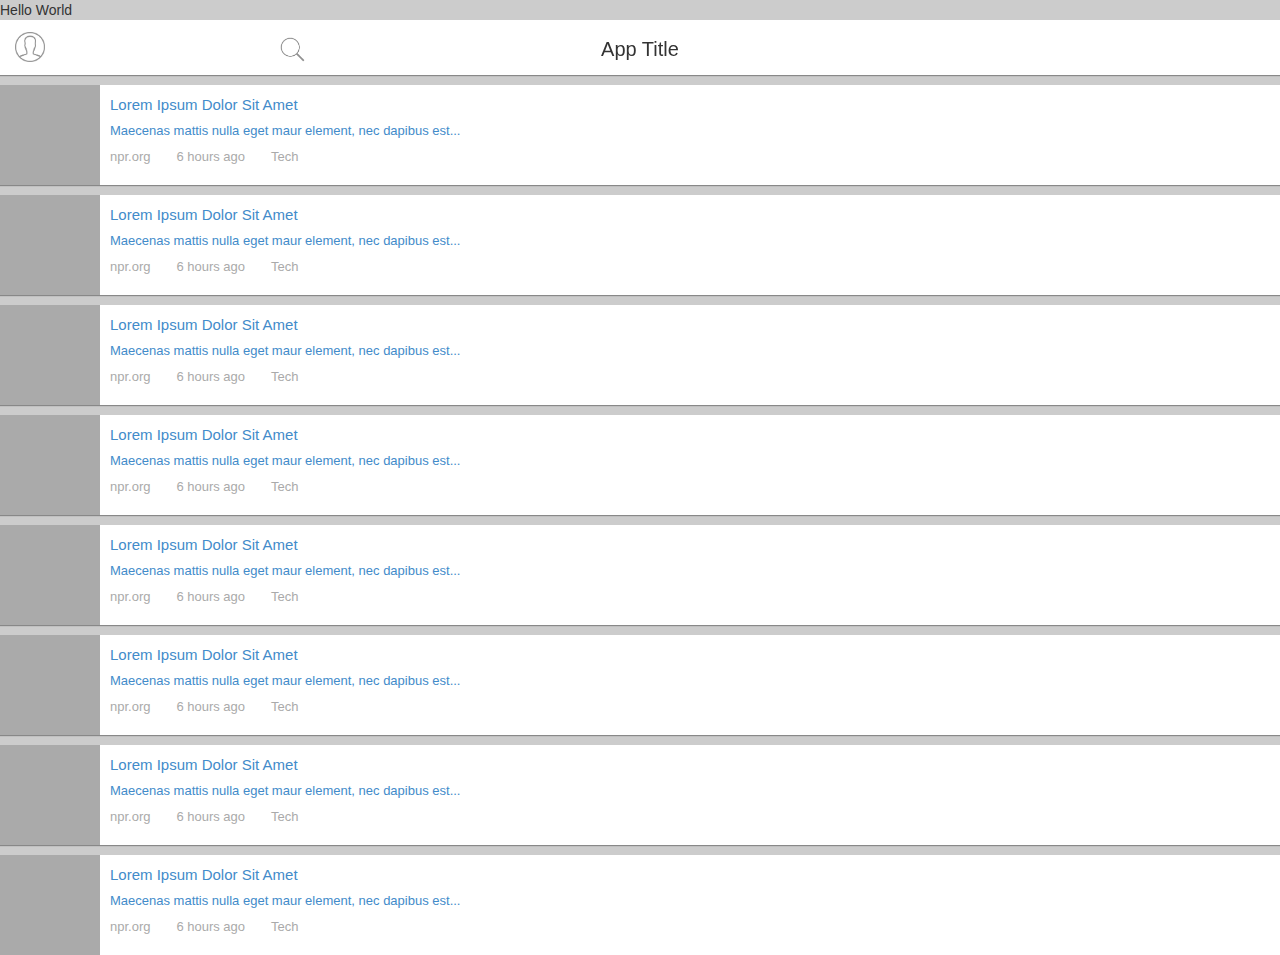
==== commit 5ea0a851: "hello world" ====
--- a/index.html
+++ b/index.html
@@ -8,6 +8,7 @@
 	</head>
 
 	<body>
+		Hello World
 		<div class="menu">
 			<p><a class="btn btn-primary btn-md done flyout-done" role="button">Done</a></p>
 
@@ -138,136 +139,137 @@
 			<!-- <span class="glyphicon glyphicon-search search"></span> -->
 		</div>
 
-		<div class="article-container">
+		<a href="single.html"><div class="article-container">
 				<div class="wrap article-list">
 					<div class="wrap single">
 						<div class="placeholderimage">
 						</div>
 						<p class="articletitle">Lorem Ipsum Dolor Sit Amet</p>
 
-						<p class="articlebody">Maecenas mattis nulla eget maur element, nec dapibus est... </p>
-
-						<div class="varible">
-						<ul class="variablelist">
-						<li>npr.org</a></li>
-						<li>6 hours ago</a></li>
-						<li>Tech</a></li>
-						</ul>
-						</div>
-				</div>
-
-				<div class="wrap article-list">
-					<div class="wrap single">
-						<div class="placeholderimage">
-						</div>
-						<p class="articletitle">Lorem Ipsum Dolor Sit Amet</p>
-
-						<p class="articlebody">Maecenas mattis nulla eget maur element, nec dapibus est... </p>
-
-						<div class="varible">
-						<ul class="variablelist">
-						<li>npr.org</a></li>
-						<li>6 hours ago</a></li>
-						<li>Tech</a></li>
-						</ul>
-						</div>
-				</div>
-
-
-				<div class="wrap article-list">
-					<div class="wrap single">
-						<div class="placeholderimage">
-						</div>
-						<p class="articletitle">Lorem Ipsum Dolor Sit Amet</p>
-
-						<p class="articlebody">Maecenas mattis nulla eget maur element, nec dapibus est... </p>
-
-						<div class="varible">
-						<ul class="variablelist">
-						<li>npr.org</a></li>
-						<li>6 hours ago</a></li>
-						<li>Tech</a></li>
-						</ul>
-						</div>
-				</div>
-
-
-				<div class="wrap article-list">
-					<div class="wrap single">
-						<div class="placeholderimage">
-						</div>
-						<p class="articletitle">Lorem Ipsum Dolor Sit Amet</p>
-
-						<p class="articlebody">Maecenas mattis nulla eget maur element, nec dapibus est... </p>
-
-						<div class="varible">
-						<ul class="variablelist">
-						<li>npr.org</a></li>
-						<li>6 hours ago</a></li>
-						<li>Tech</a></li>
-						</ul>
-						</div>
-				</div>
-
-
-				<div class="wrap article-list">
-					<div class="wrap single">
-						<div class="placeholderimage">
-						</div>
-						<p class="articletitle">Lorem Ipsum Dolor Sit Amet</p>
-
-						<p class="articlebody">Maecenas mattis nulla eget maur element, nec dapibus est... </p>
-
-						<div class="varible">
-						<ul class="variablelist">
-						<li>npr.org</a></li>
-						<li>6 hours ago</a></li>
-						<li>Tech</a></li>
-						</ul>
-						</div>
-				</div>
-
-				<div class="wrap article-list">
-					<div class="wrap single">
-						<div class="placeholderimage">
-						</div>
-						<p class="articletitle">Lorem Ipsum Dolor Sit Amet</p>
-
-						<p class="articlebody">Maecenas mattis nulla eget maur element, nec dapibus est... </p>
-
-						<div class="varible">
-						<ul class="variablelist">
-						<li>npr.org</a></li>
-						<li>6 hours ago</a></li>
-						<li>Tech</a></li>
-						</ul>
-						</div>
-				</div>
-
-				<div class="wrap article-list">
-					<div class="wrap single">
-						<div class="placeholderimage">
-						</div>
-						<p class="articletitle">Lorem Ipsum Dolor Sit Amet</p>
-
-						<p class="articlebody">Maecenas mattis nulla eget maur element, nec dapibus est... </p>
-
-						<div class="varible">
-						<ul class="variablelist">
-						<li>npr.org</a></li>
-						<li>6 hours ago</a></li>
-						<li>Tech</a></li>
-						</ul>
-						</div>
-				</div>
-
-				<div class="wrap article-list">
-					<div class="wrap single">
-						<div class="placeholderimage">
-						</div>
-						<p class="articletitle">Lorem Ipsum Dolor Sit Amet</p>
-
-						<p class="articlebody">Maecenas mattis nulla eget maur element, nec dapibus est... </p>
+						<p class="articlebody">Maecenas mattis nulla eget maur element, nec dapibus est... </p></a>
+
+						<div class="varible">
+						<ul class="variablelist">
+						<li>npr.org</a></li>
+						<li>6 hours ago</a></li>
+						<li>Tech</a></li>
+						</ul>
+						</div>
+				</div>
+
+
+				<a href="single.html"><div class="wrap article-list">
+					<div class="wrap single">
+						<div class="placeholderimage">
+						</div>
+						<p class="articletitle">Lorem Ipsum Dolor Sit Amet</p>
+
+						<p class="articlebody">Maecenas mattis nulla eget maur element, nec dapibus est... </p></a>
+
+						<div class="varible">
+						<ul class="variablelist">
+						<li>npr.org</a></li>
+						<li>6 hours ago</a></li>
+						<li>Tech</a></li>
+						</ul>
+						</div>
+				</div>
+
+
+				<a href="single.html"><div class="wrap article-list">
+					<div class="wrap single">
+						<div class="placeholderimage">
+						</div>
+						<p class="articletitle">Lorem Ipsum Dolor Sit Amet</p>
+
+						<p class="articlebody">Maecenas mattis nulla eget maur element, nec dapibus est... </p></a>
+
+						<div class="varible">
+						<ul class="variablelist">
+						<li>npr.org</a></li>
+						<li>6 hours ago</a></li>
+						<li>Tech</a></li>
+						</ul>
+						</div>
+				</div>
+
+
+				<a href="single.html"><div class="wrap article-list">
+					<div class="wrap single">
+						<div class="placeholderimage">
+						</div>
+						<p class="articletitle">Lorem Ipsum Dolor Sit Amet</p>
+
+						<p class="articlebody">Maecenas mattis nulla eget maur element, nec dapibus est... </p></a>
+
+						<div class="varible">
+						<ul class="variablelist">
+						<li>npr.org</a></li>
+						<li>6 hours ago</a></li>
+						<li>Tech</a></li>
+						</ul>
+						</div>
+				</div>
+
+
+				<a href="single.html"><div class="wrap article-list">
+					<div class="wrap single">
+						<div class="placeholderimage">
+						</div>
+						<p class="articletitle">Lorem Ipsum Dolor Sit Amet</p>
+
+						<p class="articlebody">Maecenas mattis nulla eget maur element, nec dapibus est... </p></a>
+
+						<div class="varible">
+						<ul class="variablelist">
+						<li>npr.org</a></li>
+						<li>6 hours ago</a></li>
+						<li>Tech</a></li>
+						</ul>
+						</div>
+				</div>
+
+				<a href="single.html"><div class="wrap article-list">
+					<div class="wrap single">
+						<div class="placeholderimage">
+						</div>
+						<p class="articletitle">Lorem Ipsum Dolor Sit Amet</p>
+
+						<p class="articlebody">Maecenas mattis nulla eget maur element, nec dapibus est... </p></a>
+
+						<div class="varible">
+						<ul class="variablelist">
+						<li>npr.org</a></li>
+						<li>6 hours ago</a></li>
+						<li>Tech</a></li>
+						</ul>
+						</div>
+				</div>
+
+				<a href="single.html"><div class="wrap article-list">
+					<div class="wrap single">
+						<div class="placeholderimage">
+						</div>
+						<p class="articletitle">Lorem Ipsum Dolor Sit Amet</p>
+
+						<p class="articlebody">Maecenas mattis nulla eget maur element, nec dapibus est... </p></a>
+
+						<div class="varible">
+						<ul class="variablelist">
+						<li>npr.org</a></li>
+						<li>6 hours ago</a></li>
+						<li>Tech</a></li>
+						</ul>
+						</div>
+				</div>
+
+				<a href="single.html"><div class="wrap article-list">
+					<div class="wrap single">
+						<div class="placeholderimage">
+						</div>
+						<p class="articletitle">Lorem Ipsum Dolor Sit Amet</p>
+
+						<p class="articlebody">Maecenas mattis nulla eget maur element, nec dapibus est... </p></a>
 
 						<div class="varible">
 						<ul class="variablelist">
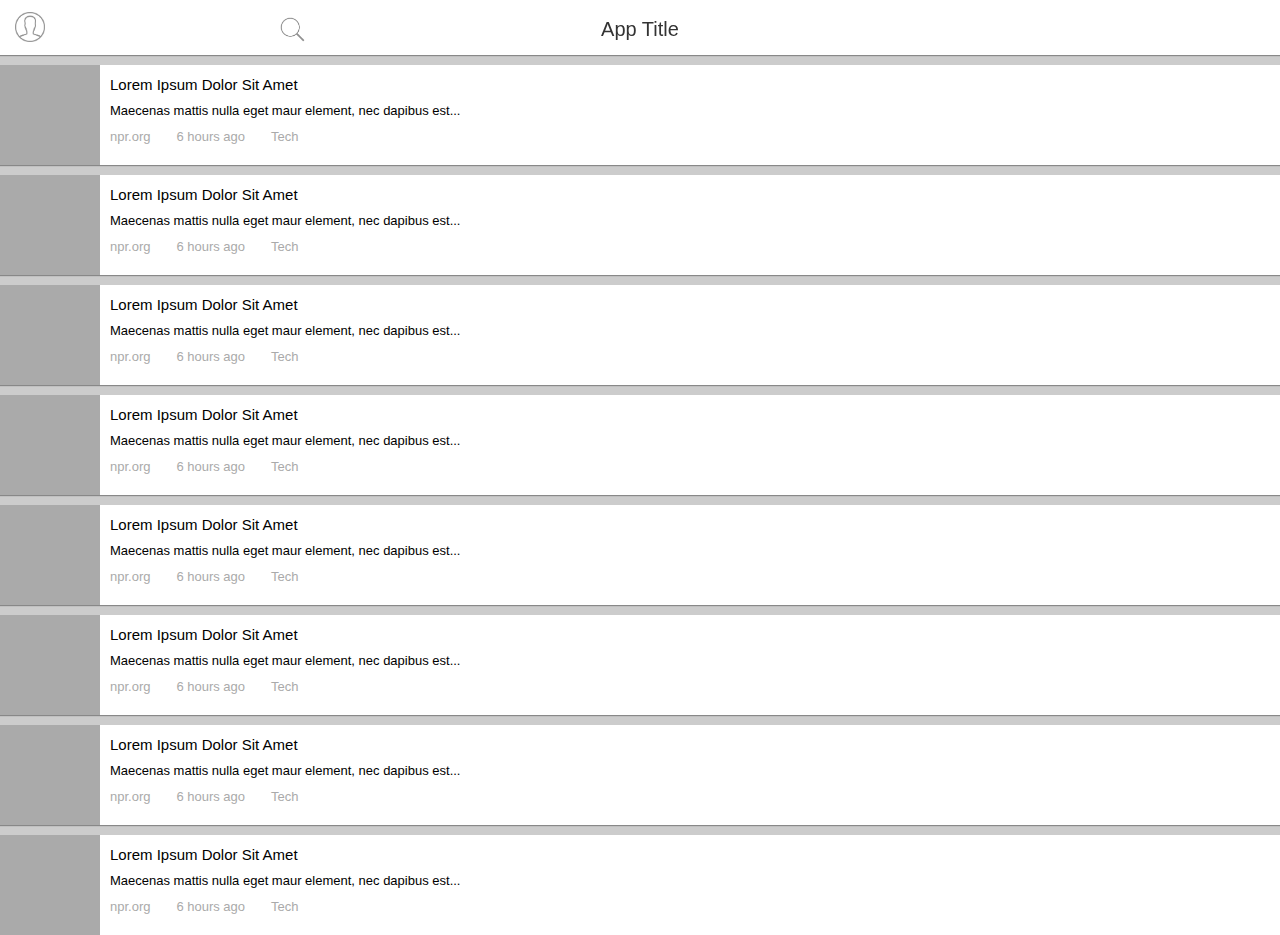
==== commit d640ca3c: "For 10/27" ====
--- a/index.html
+++ b/index.html
@@ -8,7 +8,6 @@
 	</head>
 
 	<body>
-		Hello World
 		<div class="menu">
 			<p><a class="btn btn-primary btn-md done flyout-done" role="button">Done</a></p>
 
--- a/css/style.css
+++ b/css/style.css
@@ -343,40 +343,77 @@
   float: right;
   margin: -27px 0 0 280px;
 }
-/* line 351, ../scss/style.scss */
+/* line 349, ../scss/style.scss */
+.titlebar .back {
+  width: 20px;
+  margin: 18px 0 0 10px;
+  position: absolute;
+}
+/* line 355, ../scss/style.scss */
+.titlebar .share {
+  width: 25px;
+  position: absolute;
+  float: right;
+  margin: -25px 0 0 280px;
+}
+/* line 364, ../scss/style.scss */
 .titlebar #myInput {
   width: 30px;
   -webkit-transition: width 0.3s ease-in-out;
 }
-/* line 355, ../scss/style.scss */
+/* line 368, ../scss/style.scss */
 .titlebar #myInput:focus {
   width: 100%;
   -webkit-transition: width 0.5s ease-in-out;
 }
 
-/* line 361, ../scss/style.scss */
+/* line 374, ../scss/style.scss */
 .article-container {
   padding-top: 55px;
-}
-/* line 365, ../scss/style.scss */
+  /* unvisited link */
+  /* visited link */
+  /* mouse over link */
+  /* selected link */
+}
+/* line 378, ../scss/style.scss */
+.article-container a:link {
+  color: #000;
+  text-decoration: none;
+}
+/* line 384, ../scss/style.scss */
+.article-container a:visited {
+  color: #000;
+  text-decoration: none;
+}
+/* line 390, ../scss/style.scss */
+.article-container a:hover {
+  color: #000;
+  text-decoration: none;
+}
+/* line 396, ../scss/style.scss */
+.article-container a:active {
+  color: #000;
+  text-decoration: none;
+}
+/* line 402, ../scss/style.scss */
 .article-container .article-list {
   height: 100%;
 }
-/* line 368, ../scss/style.scss */
+/* line 405, ../scss/style.scss */
 .article-container .article-list .single {
   height: 100px;
   background-color: #fff;
   margin-top: 10px;
   box-shadow: 0px 1px 1px #888888;
 }
-/* line 374, ../scss/style.scss */
+/* line 411, ../scss/style.scss */
 .article-container .article-list .single p.articletitle {
   font-family: 'Avenir-Medium', Helvetica, Arial, sans-serif;
   font-size: 15px;
   margin-left: 110px;
   padding-top: 9px;
 }
-/* line 381, ../scss/style.scss */
+/* line 418, ../scss/style.scss */
 .article-container .article-list .single p.articlebody {
   font-family: 'Avenir', Helvetica, Arial, sans-serif;
   font-weight: 200;
@@ -385,7 +422,7 @@
   margin-right: 10px;
   margin-top: -3px;
 }
-/* line 390, ../scss/style.scss */
+/* line 427, ../scss/style.scss */
 .article-container .article-list .single p.articlesite {
   font-family: 'Avenir', Helvetica, Arial, sans-serif;
   font-weight: 200;
@@ -394,11 +431,11 @@
   margin-right: 10px;
   margin-top: -3px;
 }
-/* line 399, ../scss/style.scss */
+/* line 436, ../scss/style.scss */
 .article-container .article-list .single .varible {
   margin-top: -5px;
 }
-/* line 402, ../scss/style.scss */
+/* line 439, ../scss/style.scss */
 .article-container .article-list .single .variablelist li {
   display: inline;
   list-style-type: none;
@@ -410,7 +447,7 @@
   margin-right: 10px;
   padding-right: 2px;
 }
-/* line 414, ../scss/style.scss */
+/* line 451, ../scss/style.scss */
 .article-container .article-list .single .placeholderimage {
   width: 100px;
   height: 100px;
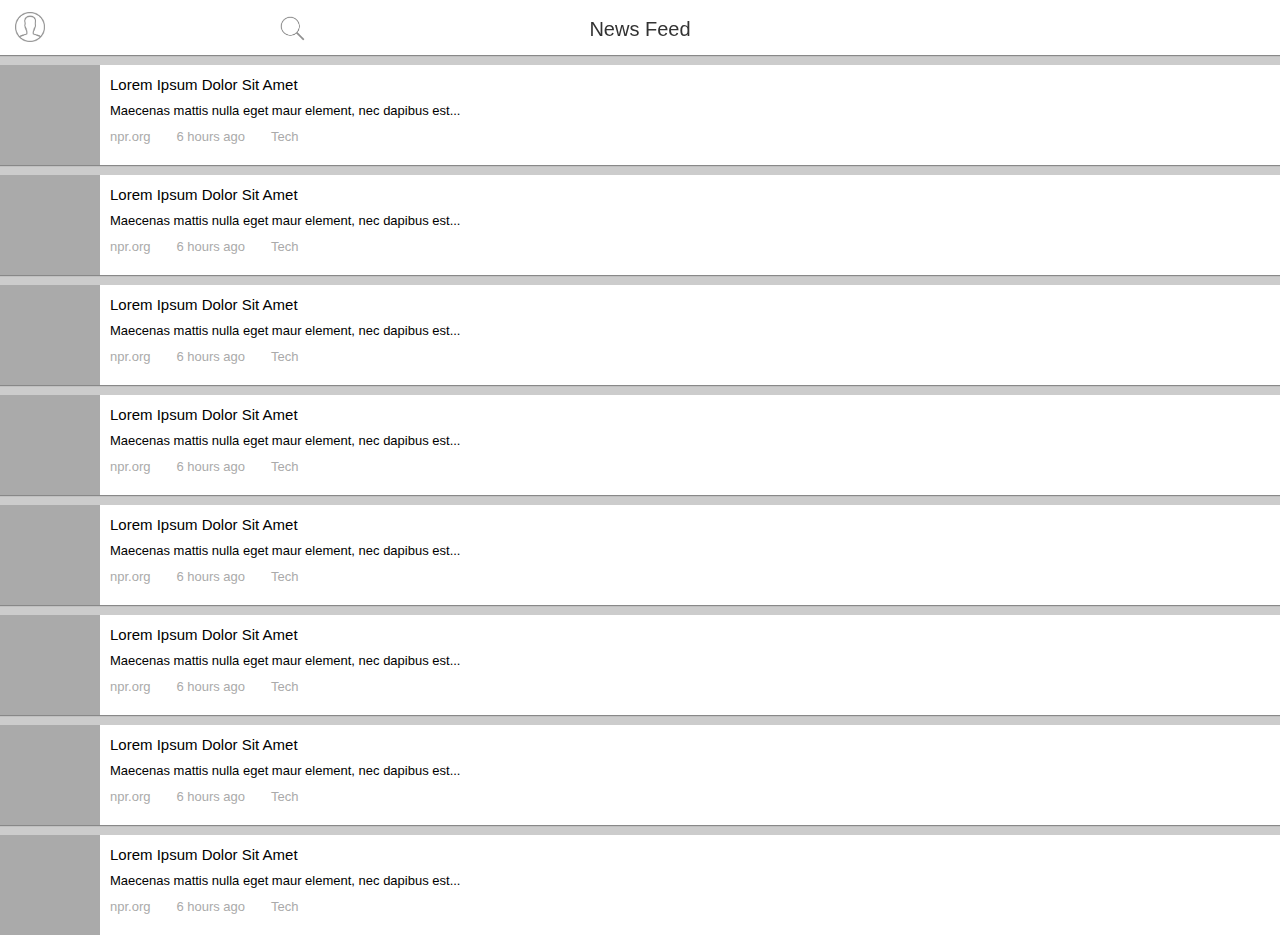
==== commit d14b5e76: "For 11/3" ====
--- a/index.html
+++ b/index.html
@@ -21,47 +21,49 @@
 
 				<div class="singleitem">
 					<div class="sitename">NPR</div>
-					<input type="checkbox" name="toggle" id="toggle">
-					<label for="toggle" class="onoffswitch"></label>
-				</div>
+					<input type="checkbox" checked>
+					</div>
 
 				<div class="divideline"></div>
 
 				<div class="singleitem">
 					<div class="sitename">New York Times</div>
-					<input type="checkbox" name="toggle" id="toggle">
-		
-					<label for="toggle" class="onoffswitch"></label>
+					<input type="checkbox" checked>
 				</div>
 
 				<div class="divideline"></div>
 
 				<div class="singleitem">
 					<div class="sitename">Huffington Post</div>
+					<input type="checkbox" checked>
 				</div>
 
 				<div class="divideline"></div>
 
 				<div class="singleitem">
 					<div class="sitename">PBS</div>
+					<input type="checkbox" checked>
 				</div>
 
 				<div class="divideline"></div>
 
 				<div class="singleitem">
 					<div class="sitename">Design Observer</div>
+					<input type="checkbox" checked>
 				</div>
 
 				<div class="divideline"></div>
 
 				<div class="singleitem">
 					<div class="sitename">BBC News</div>
+					<input type="checkbox" checked>
 				</div>
 
 				<div class="divideline"></div>
 
 				<div class="singleitem">
 					<div class="sitename">Upworthy</div>
+					<input type="checkbox" checked>
 				</div>
 
 
@@ -77,42 +79,49 @@
 
 				<div class="singleitem">
 					<div class="sitename">Design</div>
+					<input type="checkbox" checked>
 				</div>
 
 				<div class="divideline"></div>
 
 				<div class="singleitem">
 					<div class="sitename">Animals</div>
+					<input type="checkbox" checked>
 				</div>
 
 				<div class="divideline"></div>
 
 				<div class="singleitem">
 					<div class="sitename">Gaming</div>
+					<input type="checkbox" checked>
 				</div>
 
 				<div class="divideline"></div>
 
 				<div class="singleitem">
 					<div class="sitename">Music</div>
+					<input type="checkbox" checked>
 				</div>
 
 				<div class="divideline"></div>
 
 				<div class="singleitem">
 					<div class="sitename">UX/UI</div>
+					<input type="checkbox" checked>
 				</div>
 
 				<div class="divideline"></div>
 
 				<div class="singleitem">
 					<div class="sitename">Politics</div>
+					<input type="checkbox" checked>
 				</div>
 
 				<div class="divideline"></div>
 
 				<div class="singleitem">
 					<div class="sitename">Technology</div>
+					<input type="checkbox" checked>
 				</div>
 
 
@@ -133,9 +142,22 @@
 		</div>
 		<div class="wrap titlebar">
 			<img src="images/account.png" class="login flyout" />
-			<div class="title">App Title</div>
-			<img src="images/search.png" class="search" />
-			<!-- <span class="glyphicon glyphicon-search search"></span> -->
+			<div id="search-text" class="title">News Feed</div>
+			<!-- <img src="images/search.png" class="search" /> -->
+
+
+			<div class="wrapper">
+
+				    <div id="slide-left">
+			        <img class="searchslide" src="images/search.png">
+			        <input type="text" name="search1" placeholder="">
+   				</div>
+
+			</div>
+
+
+
+
 		</div>
 
 		<a href="single.html"><div class="article-container">
--- a/css/style.css
+++ b/css/style.css
@@ -295,9 +295,10 @@
 .menu .smicon {
   width: 35px;
   margin-right: 2px;
+  margin-bottom: 10px;
 }
 
-/* line 307, ../scss/style.scss */
+/* line 308, ../scss/style.scss */
 .grayout {
   width: 100%;
   min-height: 100%;
@@ -311,7 +312,7 @@
 }
 
 /* Title Bar */
-/* line 319, ../scss/style.scss */
+/* line 320, ../scss/style.scss */
 .titlebar {
   background: #fff;
   height: 55px;
@@ -319,9 +320,10 @@
   position: fixed;
   z-index: 1;
   width: 100%;
+  /* Search Bar */
   /* expanding input CSS only */
 }
-/* line 327, ../scss/style.scss */
+/* line 328, ../scss/style.scss */
 .titlebar .title {
   font-size: 20px;
   font-weight: bold;
@@ -330,44 +332,125 @@
   font-family: 'Avenir', Helvetica, Arial, sans-serif;
   font-weight: 300;
 }
-/* line 336, ../scss/style.scss */
+/* line 337, ../scss/style.scss */
 .titlebar .login {
   width: 30px;
   margin: 12px 0 0 15px;
   position: absolute;
 }
-/* line 342, ../scss/style.scss */
+/* line 343, ../scss/style.scss */
 .titlebar .search {
   width: 25px;
   position: absolute;
-  float: right;
-  margin: -27px 0 0 280px;
-}
-/* line 349, ../scss/style.scss */
+  right: 0;
+  margin: -27px 10px 0 280px;
+}
+/* line 352, ../scss/style.scss */
+.titlebar .wrapper {
+  position: relative;
+  overflow: hidden;
+  width: 300px;
+  height: 60px;
+  margin-top: -47px;
+  margin-left: 70px;
+  /*border-radius: 5px;*/
+}
+/* line 361, ../scss/style.scss */
+.titlebar #search-text {
+  /*  position: float;
+    bottom: 10px;
+    font-size: 30px;
+    font-family: arial;
+    color: #DDDDDD;*/
+  transition: .45s;
+}
+/* line 370, ../scss/style.scss */
+.titlebar .search-transition {
+  opacity: 0.0;
+}
+/* line 374, ../scss/style.scss */
+.titlebar #slide-left {
+  position: absolute;
+  /*background: #BDB5C2;*/
+  width: 200px;
+  height: 40px;
+  bottom: 10px;
+  /*border-radius: 5px;*/
+  transition: .45s;
+  left: 205px;
+  text-align: center;
+}
+/* line 385, ../scss/style.scss */
+.titlebar .slide-left-secondary {
+  left: 75px !important;
+}
+/* line 388, ../scss/style.scss */
+.titlebar #slide-right {
+  position: absolute;
+  /*background: #F9F7FA;*/
+  width: 200px;
+  height: 40px;
+  bottom: 10px;
+  /*border-radius: 5px;*/
+  transition: .45s;
+  left: 240px;
+  text-align: center;
+  border-left: 1px solid black;
+}
+/* line 400, ../scss/style.scss */
+.titlebar input {
+  position: absolute;
+  left: 35px;
+  top: 10px;
+  width: 150px;
+  height: 25px;
+  font-size: 13px;
+  /*border: none;*/
+  border-radius: 5px;
+  border-width: 1px;
+  border-color: #eee !important;
+}
+/* line 413, ../scss/style.scss */
+.titlebar .searchslide {
+  position: absolute;
+  left: 5px;
+  top: 9px;
+  right: 0;
+  width: 25px;
+}
+/* line 421, ../scss/style.scss */
+.titlebar .slid-left {
+  left: 50px !important;
+}
+/* line 424, ../scss/style.scss */
+.titlebar .slid-right {
+  left: 110px !important;
+}
+/* line 429, ../scss/style.scss */
 .titlebar .back {
   width: 20px;
   margin: 18px 0 0 10px;
   position: absolute;
 }
-/* line 355, ../scss/style.scss */
+/* line 435, ../scss/style.scss */
 .titlebar .share {
   width: 25px;
   position: absolute;
-  float: right;
-  margin: -25px 0 0 280px;
-}
-/* line 364, ../scss/style.scss */
+  right: 0;
+  margin: -25px 10px 0 280px;
+}
+/* line 445, ../scss/style.scss */
 .titlebar #myInput {
   width: 30px;
   -webkit-transition: width 0.3s ease-in-out;
 }
-/* line 368, ../scss/style.scss */
+/* line 449, ../scss/style.scss */
 .titlebar #myInput:focus {
   width: 100%;
   -webkit-transition: width 0.5s ease-in-out;
 }
 
-/* line 374, ../scss/style.scss */
+/* line 455, ../scss/style.scss */
 .article-container {
   padding-top: 55px;
   /* unvisited link */
@@ -375,45 +458,45 @@
   /* mouse over link */
   /* selected link */
 }
-/* line 378, ../scss/style.scss */
+/* line 459, ../scss/style.scss */
 .article-container a:link {
   color: #000;
   text-decoration: none;
 }
-/* line 384, ../scss/style.scss */
+/* line 465, ../scss/style.scss */
 .article-container a:visited {
   color: #000;
   text-decoration: none;
 }
-/* line 390, ../scss/style.scss */
+/* line 471, ../scss/style.scss */
 .article-container a:hover {
   color: #000;
   text-decoration: none;
 }
-/* line 396, ../scss/style.scss */
+/* line 477, ../scss/style.scss */
 .article-container a:active {
   color: #000;
   text-decoration: none;
 }
-/* line 402, ../scss/style.scss */
+/* line 483, ../scss/style.scss */
 .article-container .article-list {
   height: 100%;
 }
-/* line 405, ../scss/style.scss */
+/* line 486, ../scss/style.scss */
 .article-container .article-list .single {
   height: 100px;
   background-color: #fff;
   margin-top: 10px;
   box-shadow: 0px 1px 1px #888888;
 }
-/* line 411, ../scss/style.scss */
+/* line 492, ../scss/style.scss */
 .article-container .article-list .single p.articletitle {
   font-family: 'Avenir-Medium', Helvetica, Arial, sans-serif;
   font-size: 15px;
   margin-left: 110px;
   padding-top: 9px;
 }
-/* line 418, ../scss/style.scss */
+/* line 499, ../scss/style.scss */
 .article-container .article-list .single p.articlebody {
   font-family: 'Avenir', Helvetica, Arial, sans-serif;
   font-weight: 200;
@@ -422,7 +505,7 @@
   margin-right: 10px;
   margin-top: -3px;
 }
-/* line 427, ../scss/style.scss */
+/* line 508, ../scss/style.scss */
 .article-container .article-list .single p.articlesite {
   font-family: 'Avenir', Helvetica, Arial, sans-serif;
   font-weight: 200;
@@ -431,11 +514,11 @@
   margin-right: 10px;
   margin-top: -3px;
 }
-/* line 436, ../scss/style.scss */
+/* line 517, ../scss/style.scss */
 .article-container .article-list .single .varible {
   margin-top: -5px;
 }
-/* line 439, ../scss/style.scss */
+/* line 520, ../scss/style.scss */
 .article-container .article-list .single .variablelist li {
   display: inline;
   list-style-type: none;
@@ -447,10 +530,59 @@
   margin-right: 10px;
   padding-right: 2px;
 }
-/* line 451, ../scss/style.scss */
+/* line 532, ../scss/style.scss */
 .article-container .article-list .single .placeholderimage {
   width: 100px;
   height: 100px;
   background-color: #aaa;
   float: left;
 }
+
+/* TEST TOGGLE 2 */
+/* line 551, ../scss/style.scss */
+input[type="checkbox"] {
+  appearance: none;
+  background-color: #fafafa;
+  border: 1px solid lightgrey;
+  border-radius: 26px;
+  box-shadow: inset 0 0 0 1px lightgrey;
+  cursor: pointer;
+  height: 28px;
+  position: relative;
+  transition: border 0.25s 0.15s, box-shadow 0.25s 0.3s, padding 0.25s;
+  width: 44px;
+  vertical-align: top;
+  float: right;
+  margin-top: 0;
+  /* THE ACTUAL CIRCLE OF THE SWITCH */
+  /* Green Active Area */
+}
+/* line 570, ../scss/style.scss */
+input[type="checkbox"]:after {
+  background-color: white;
+  border: 1px solid lightgrey;
+  border-radius: 13px;
+  box-shadow: inset 0 -3px 3px rgba(0, 0, 0, 0.025), 0 1px 4px rgba(0, 0, 0, 0.15), 0 4px 4px rgba(0, 0, 0, 0.1);
+  content: '';
+  display: block;
+  height: 26px;
+  left: 0;
+  position: absolute;
+  right: 16px;
+  top: 0;
+  transition: border 0.25s 0.15s, left 0.25s 0.1s, right 0.15s 0.175s;
+}
+/* line 589, ../scss/style.scss */
+input[type="checkbox"]:checked {
+  border-color: #53d76a;
+  box-shadow: inset 0 0 0 15px #53d76a;
+  padding-left: 18px;
+  transition: border 0.25s, box-shadow 0.25s, padding 0.25s 0.15s;
+}
+/* line 597, ../scss/style.scss */
+input[type="checkbox"]:checked:after {
+  border-color: #53d76a;
+  left: 16px;
+  right: 0;
+  transition: border 0.25s, left 0.15s 0.25s, right 0.25s 0.175s;
+}
